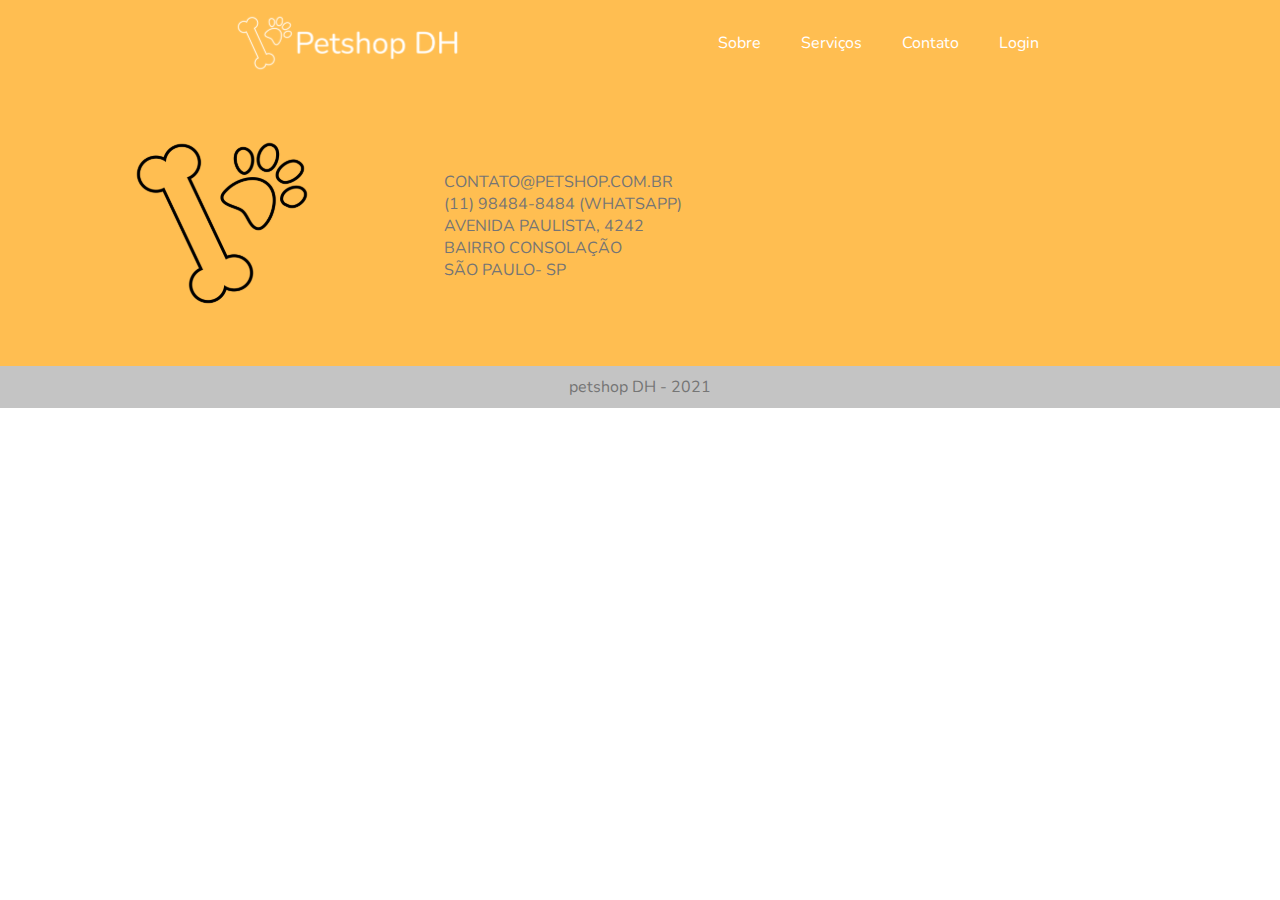
==== contato.html @ c6170ef2 "primeiro commit" ====
<!DOCTYPE html>
<html lang="en">
<head>
    <meta charset="UTF-8">
    <meta http-equiv="X-UA-Compatible" content="IE=edge">
    <meta name="viewport" content="width=device-width, initial-scale=1.0">
    <title>Petshop DH</title>

    <link rel="stylesheet" href="css/style.css">
</head>
<body>
    <header>
        <img src="img/Petshop DH-logo-white 1.svg" alt="Logo Petshop DH">
        <nav>
            <ul>
                <li><a href="index.html">Sobre</a></li>
                <li><a href="servicos.html">Serviços</a></li>
                <li><a href="contato.html">Contato</a></li>
                <li><a href="#">Login</a></li>
            </ul>
        </nav>
    </header>

    <section class="contato">
        <form action=""></form>
    </section>

    <footer>
        <div class="container">
            <div class="footer">
                <img src="img/logo-black 1.svg" alt="">
                <div class="paragrafo">
                    <p>
                        CONTATO@PETSHOP.COM.BR
                        <br>
                        (11) 98484-8484 (WHATSAPP)
                    </p>
                    <p>
                        AVENIDA PAULISTA, 4242
                        <br>
                        BAIRRO CONSOLAÇÃO
                        <br>
                        SÃO PAULO- SP
                    </p>
                </div>
                <iframe src="https://www.google.com/maps/embed?pb=!1m14!1m8!1m3!1d2759.5926843009993!2d-43.177385889221185!3d-22.940174438857504!3m2!1i1024!2i768!4f13.1!3m3!1m2!1s0x997f8be00e9f53%3A0x4ded8caf5caa81d4!2sHortifruti!5e0!3m2!1sen!2sbr!4v1631731279608!5m2!1sen!2sbr" width="400" height="300" style="border:0;" allowfullscreen="" loading="lazy"></iframe>
            </div>
            <div class="copy">
                <p>petshop DH - 2021</p>
            </div>
        </div>
    </footer>
</body>
</html>
---- css/style.css ----
@import url('https://fonts.googleapis.com/css2?family=Nunito:wght@400;700;800&display=swap');

/* variaveis */
:root{
    --amarelo: #FFBE51;
    --cinza-claro: #E5E5E5;
    --cinza-medio: #C4C4C4;
    --cinza-escuro: #757575;
}

/* reset */
* {
    margin: 0;
    padding: 0;
    box-sizing: border-box;

    font-family: 'Nunito', sans-serif;

    color: var(--cinza-escuro);
}

a {
    text-decoration: none;
    color: #fff;
}

ul {
    list-style: none;
}

/* gerais */

.container {
    max-width: 100%;
    margin: 0 auto;
}

.flex {
    display: flex;
    align-items: center;
    justify-content: space-around;
}

/* header */
header {
    width: 100vw;

    background-color: var(--amarelo);

    display: flex;
    justify-content: space-evenly;
    align-items: center;
}

header nav ul {
    display: flex;
    align-items: center;
}

header nav ul li {
    padding: 20px;
}

/* intro */
section.intro {
    margin: 4rem 0;
}

.intro h1 {
    width: 560px;
    font-size: 40px;
    font-weight: 800;
    line-height: 54,56px;
}

/* servicos */
section.servicos {
    padding: 4rem 0;
    text-align: center;

    background-color: var(--cinza-claro);
}

section.servicos h2 {
    font-size: 40px;
    font-weight: normal;
    color: #000;

    margin-bottom: 2rem;
}

section.servicos .servicos-opcoes {
    display: flex;
}

section.servicos .opcao {
    display: flex;
    flex-direction: column;

    text-align: start;
}

section.servicos .opcao div {
    width: 266px;
    height: 264px;
    background-color: #fff;
}

section.servicos .opcao p {
    font-size: 25px;
    font-weight: 700;
}

/* article */
section.article {
    padding: 4rem 0;
}

section.article .text {
    width: 560px;
}

section.article .text h3 {
    font-weight: bold;
    font-size: 27px;
    line-height: 37px;
}

section.article .text p {
    font-style: normal;
    font-weight: normal;
    font-size: 18px;
    line-height: 25px;
}

/* footer */
footer {
    background-color: var(--amarelo);
}

footer .footer {
    display: flex;
    align-items: center;
    justify-content: space-evenly;

    padding: 20px 0;
}

footer .footer iframe {
    border-radius: 20px;
    height: 14rem;
}

footer .copy {
    text-align: center;
    background-color: var(--cinza-medio);
    padding: 10px 0;
}
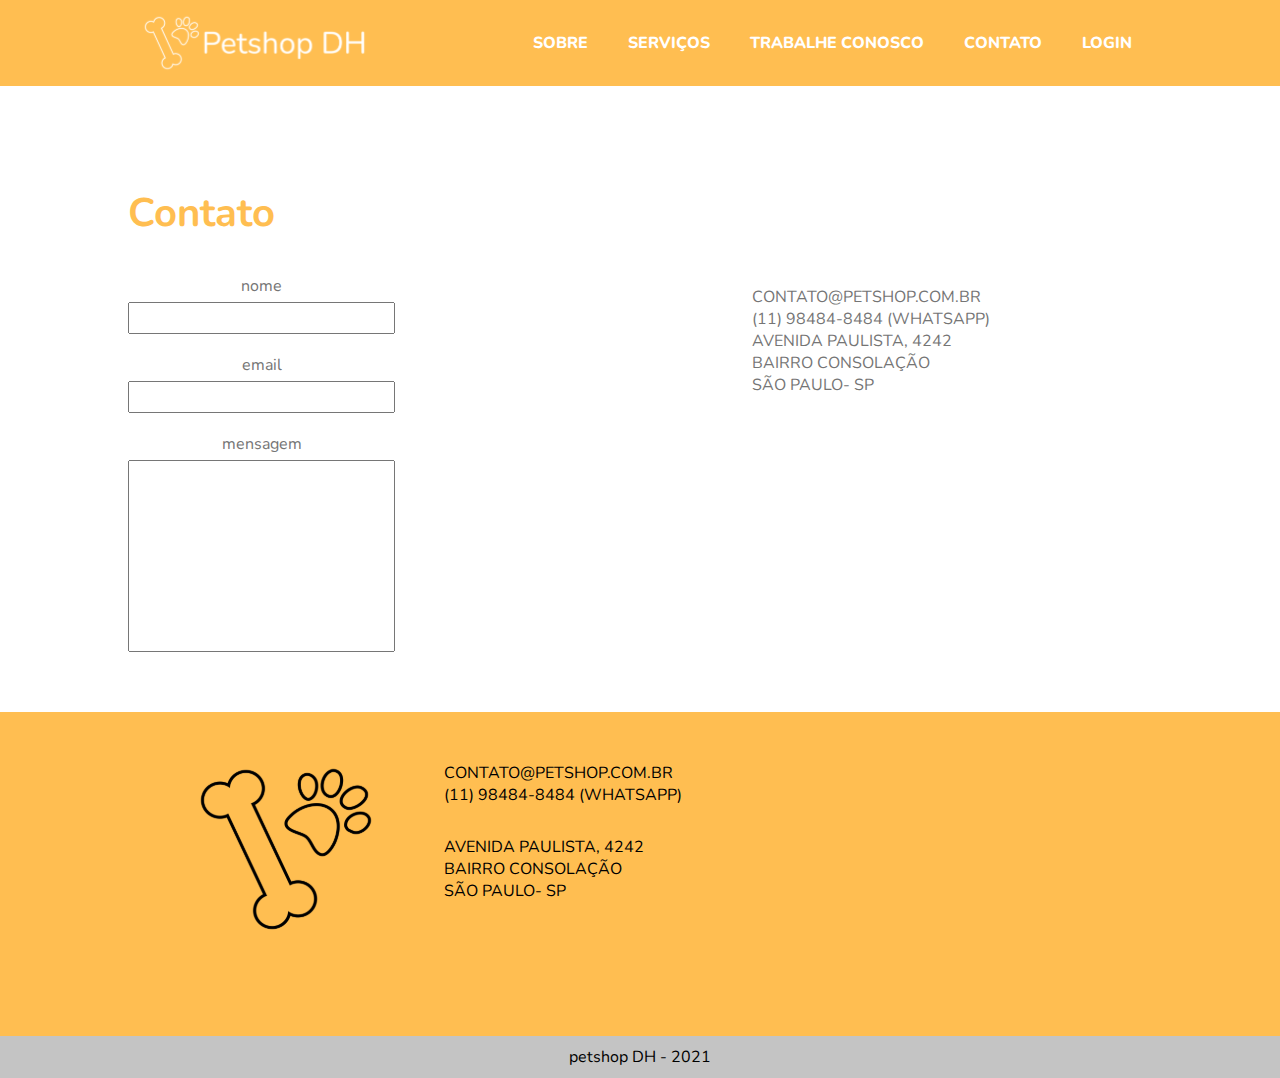
==== commit 91059865: "validacao do form" ====
--- a/contato.html
+++ b/contato.html
@@ -1,5 +1,5 @@
 <!DOCTYPE html>
-<html lang="en">
+<html lang="pt-br">
 <head>
     <meta charset="UTF-8">
     <meta http-equiv="X-UA-Compatible" content="IE=edge">
@@ -15,14 +15,44 @@
             <ul>
                 <li><a href="index.html">Sobre</a></li>
                 <li><a href="servicos.html">Serviços</a></li>
+                <li><a href="trabalhe-conosco.html">Trabalhe Conosco</a></li>
                 <li><a href="contato.html">Contato</a></li>
-                <li><a href="#">Login</a></li>
+                <li><a href="login.html">Login</a></li>
             </ul>
         </nav>
     </header>
 
     <section class="contato">
-        <form action=""></form>
+        <div class="container">
+            <h2 class="titulo-amarelo lado">Contato</h2>
+        </div>
+        <div class="container flex">
+            <form class="flex" action="/registro" method="POST">
+                <label for="usuario">nome</label>
+                <input type="text" name="usuario">
+                <label for="email">email</label>
+                <input type="text" name="email">
+                <label>mensagem</label>
+                <textarea name="" id="" cols="30" rows="10"></textarea>
+            </form>
+            <div>
+                <div class="paragrafo">
+                    <p>
+                        CONTATO@PETSHOP.COM.BR
+                        <br>
+                        (11) 98484-8484 (WHATSAPP)
+                    </p>
+                    <p>
+                        AVENIDA PAULISTA, 4242
+                        <br>
+                        BAIRRO CONSOLAÇÃO
+                        <br>
+                        SÃO PAULO- SP
+                    </p>
+                </div>
+                <iframe src="https://www.google.com/maps/embed?pb=!1m14!1m8!1m3!1d2759.5926843009993!2d-43.177385889221185!3d-22.940174438857504!3m2!1i1024!2i768!4f13.1!3m3!1m2!1s0x997f8be00e9f53%3A0x4ded8caf5caa81d4!2sHortifruti!5e0!3m2!1sen!2sbr!4v1631731279608!5m2!1sen!2sbr" width="400" height="300" style="border:0;" allowfullscreen="" loading="lazy"></iframe>
+            </div>
+        </div>
     </section>
 
     <footer>
@@ -45,9 +75,9 @@
                 </div>
                 <iframe src="https://www.google.com/maps/embed?pb=!1m14!1m8!1m3!1d2759.5926843009993!2d-43.177385889221185!3d-22.940174438857504!3m2!1i1024!2i768!4f13.1!3m3!1m2!1s0x997f8be00e9f53%3A0x4ded8caf5caa81d4!2sHortifruti!5e0!3m2!1sen!2sbr!4v1631731279608!5m2!1sen!2sbr" width="400" height="300" style="border:0;" allowfullscreen="" loading="lazy"></iframe>
             </div>
-            <div class="copy">
-                <p>petshop DH - 2021</p>
-            </div>
+        </div>
+        <div class="copy">
+            <p>petshop DH - 2021</p>
         </div>
     </footer>
 </body>
--- a/css/style.css
+++ b/css/style.css
@@ -1,6 +1,7 @@
 @import url('https://fonts.googleapis.com/css2?family=Nunito:wght@400;700;800&display=swap');
 
-/* variaveis */
+/* ======================================= */
+/* VARIAVEIS */
 :root{
     --amarelo: #FFBE51;
     --cinza-claro: #E5E5E5;
@@ -8,7 +9,8 @@
     --cinza-escuro: #757575;
 }
 
-/* reset */
+/* ======================================= */
+/* RESET */
 * {
     margin: 0;
     padding: 0;
@@ -19,6 +21,10 @@
     color: var(--cinza-escuro);
 }
 
+html, body {
+    font-size: 16px;
+}
+
 a {
     text-decoration: none;
     color: #fff;
@@ -28,24 +34,77 @@
     list-style: none;
 }
 
-/* gerais */
+button {
+    border: none;
+    background: none;
+    text-decoration: none;
+
+    cursor: pointer;
+}
+
+/* ======================================= */
+/* GLOBAIS */
 
 .container {
-    max-width: 100%;
+    max-width: 80%;
     margin: 0 auto;
 }
 
 .flex {
     display: flex;
     align-items: center;
-    justify-content: space-around;
-}
-
-/* header */
+    justify-content: space-between;
+}
+
+section.intro,
+section.servicos,
+section.article {
+    padding: 4rem 0;
+}
+
+.rect {
+    width: 266px;
+    height: 264px;
+    background-color: #fff;
+}
+
+.titulo-amarelo {
+    font-size: 2.5rem;
+    text-align: center;
+    color: var(--amarelo);
+
+    margin-bottom: 130px;
+}
+
+button.button-amarelo {
+    background: #FFC107;
+    color: #fff;
+    
+    width: 245px;
+    height: 32px;
+
+    transition: 0.5s;
+}
+
+button.button-amarelo:hover {
+    background: #a06a0c;
+}
+
+/* link foi clicado */
+button.button-amarelo:active {
+    background: red;
+
+    transition: .2s;
+}
+
+.lado {
+    text-align: start;
+    margin: 100px 0 35px 0;
+}
+
+/* HEADER */
 header {
-    width: 100vw;
-
-    background-color: var(--amarelo);
+    background: var(--amarelo);
 
     display: flex;
     justify-content: space-evenly;
@@ -61,11 +120,50 @@
     padding: 20px;
 }
 
+header nav ul li a {
+    font-size: 1rem;
+    font-weight: 800;
+    
+    text-transform: uppercase;
+}
+
+/* FOOTER */
+footer {
+    background-color: var(--amarelo);
+}
+
+footer p {
+    color: #000;
+}
+
+footer .footer {
+    display: flex;
+    align-items: flex-start;
+    justify-content: space-evenly;
+
+    padding: 20px 0;
+}
+
+footer iframe, footer .paragrafo p {
+    margin-top: 30px;
+    margin-bottom: 30px;
+}
+
+footer .footer iframe {
+    /* border: 3px solid #fff; */
+    height: 14rem;
+}
+
+footer .copy {
+    text-align: center;
+    background-color: var(--cinza-medio);
+    padding: 10px 0;
+}
+
+/* ======================================= */
+/* SOBRE */
+
 /* intro */
-section.intro {
-    margin: 4rem 0;
-}
-
 .intro h1 {
     width: 560px;
     font-size: 40px;
@@ -75,84 +173,136 @@
 
 /* servicos */
 section.servicos {
-    padding: 4rem 0;
     text-align: center;
-
     background-color: var(--cinza-claro);
 }
 
 section.servicos h2 {
+    color: #000;
     font-size: 40px;
-    font-weight: normal;
-    color: #000;
-
-    margin-bottom: 2rem;
-}
-
-section.servicos .servicos-opcoes {
-    display: flex;
+    font-style: normal;
+    font-weight: 400;
+    line-height: 55px;
+
+    margin-bottom: 4rem;
 }
 
 section.servicos .opcao {
-    display: flex;
-    flex-direction: column;
-
     text-align: start;
 }
 
-section.servicos .opcao div {
-    width: 266px;
-    height: 264px;
-    background-color: #fff;
-}
-
 section.servicos .opcao p {
+    color: #000;
+
     font-size: 25px;
     font-weight: 700;
+
+    margin-top: 1rem;
+}
+
+section.servicos .opcao small {
+    color: #000;
 }
 
 /* article */
-section.article {
-    padding: 4rem 0;
-}
 
 section.article .text {
-    width: 560px;
+    width: 540px;
 }
 
 section.article .text h3 {
     font-weight: bold;
     font-size: 27px;
     line-height: 37px;
+
+    margin-bottom: 2rem;
 }
 
 section.article .text p {
-    font-style: normal;
-    font-weight: normal;
-    font-size: 18px;
+    font-size: 1rem;
     line-height: 25px;
 }
 
-/* footer */
-footer {
-    background-color: var(--amarelo);
-}
-
-footer .footer {
-    display: flex;
-    align-items: center;
-    justify-content: space-evenly;
-
-    padding: 20px 0;
-}
-
-footer .footer iframe {
-    border-radius: 20px;
-    height: 14rem;
-}
-
-footer .copy {
-    text-align: center;
-    background-color: var(--cinza-medio);
-    padding: 10px 0;
-}+/* ======================================= */
+/* SERVIÇOS */
+
+/* serviços */
+.servico {
+    margin: 85px 0 105px 0;
+}
+
+.servico article {
+    justify-content: center;
+    gap: 4rem;
+}
+
+.servico header {
+    background: none;
+
+    justify-content: start;
+}
+
+.servico h2 {
+    font-weight: 700;
+    font-size: 40px;
+    color: #000;
+}
+
+.servico small {
+    font-size: 30px;
+    font-weight: 400;
+    color: #000;
+
+    align-self: flex-start;
+    padding: 10px;
+}
+
+.text {
+    max-width: 540px;
+    text-align: start;
+}
+
+.text p {
+    margin-bottom: 25px;
+}
+
+hr {
+    border: none;
+
+    height: 5px;
+    background: #C4C4C4;
+}
+
+/* ======================================= */
+/* CONTATO */
+
+/* formulário */
+form {
+    flex-direction: column;
+    margin-bottom: 40px;
+}
+
+/* ======================================= */
+/* TRABALHE CONOSCO */
+
+/* formulário */
+form input:not([type="checkbox"]),
+form textarea,
+select {
+    width: 100%;
+    padding: 5px;
+    margin: 5px 0 20px;
+
+    resize: none;
+}
+
+/* mudando a borda dos inputs */
+form input:not([type="checkbox"], [type="file"]):focus-visible,
+form textarea:focus-visible,
+form select:focus-visible {
+    outline-color: #a06a0c;
+}
+
+form .check {
+    margin: 10px 0 35px 0;
+}
